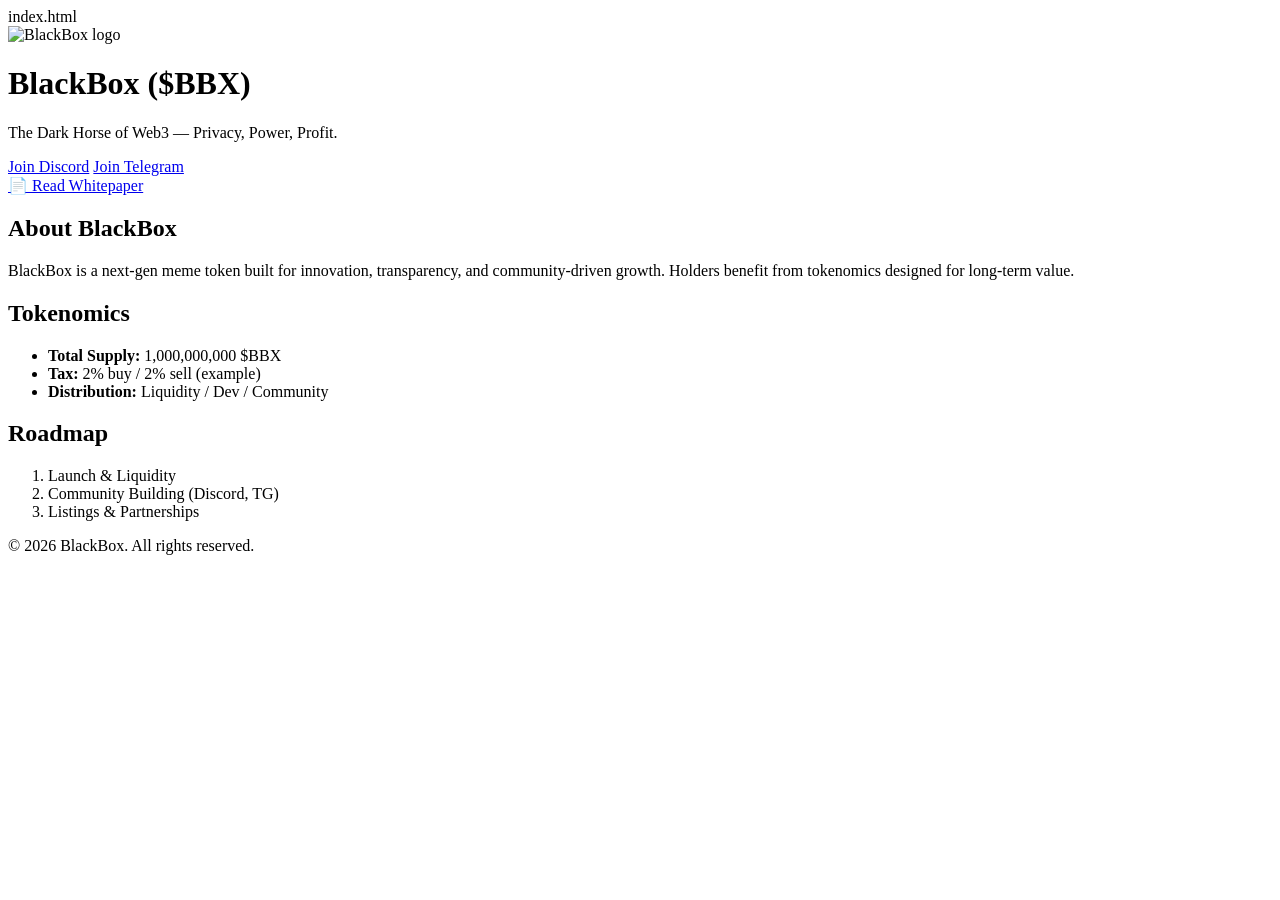
==== intel.html @ 9b527910 "Create intel.html" ====
index.html



<!doctype html>
<html lang="en">
<head>
  <meta charset="utf-8" />
  <meta name="viewport" content="width=device-width,initial-scale=1" />
  <title>BlackBox ($BBX)</title>
  <link rel="stylesheet" href="style.css">
</head>
<body>
  <header class="hero">
    <img src="images/logo.png" alt="BlackBox logo" class="logo">
    <h1>BlackBox <span class="ticker">($BBX)</span></h1>
    <p class="tag">The Dark Horse of Web3 — Privacy, Power, Profit.</p>
    <div class="cta">
      <a class="btn" href="YOUR_DISCORD_LINK" target="_blank" rel="noopener">Join Discord</a>
      <a class="btn ghost" href="YOUR_TELEGRAM_LINK" target="_blank" rel="noopener">Join Telegram</a>
    </div>
    <a class="btn outline" href="whitepaper.pdf" target="_blank" rel="noopener">📄 Read Whitepaper</a>
  </header>

  <main class="container">
    <section id="about">
      <h2>About BlackBox</h2>
      <p>BlackBox is a next-gen meme token built for innovation, transparency, and community-driven growth. Holders benefit from tokenomics designed for long-term value.</p>
    </section>

    <section id="tokenomics">
      <h2>Tokenomics</h2>
      <ul>
        <li><strong>Total Supply:</strong> 1,000,000,000 $BBX</li>
        <li><strong>Tax:</strong> 2% buy / 2% sell (example)</li>
        <li><strong>Distribution:</strong> Liquidity / Dev / Community</li>
      </ul>
    </section>

    <section id="roadmap">
      <h2>Roadmap</h2>
      <ol>
        <li>Launch & Liquidity</li>
        <li>Community Building (Discord, TG)</li>
        <li>Listings & Partnerships</li>
      </ol>
    </section>
  </main>

  <footer>
    <p>© <span id="year"></span> BlackBox. All rights reserved.</p>
  </footer>

<script>
document.getElementById('year').textContent = new Date().getFullYear();
</script>
</body>
</html>
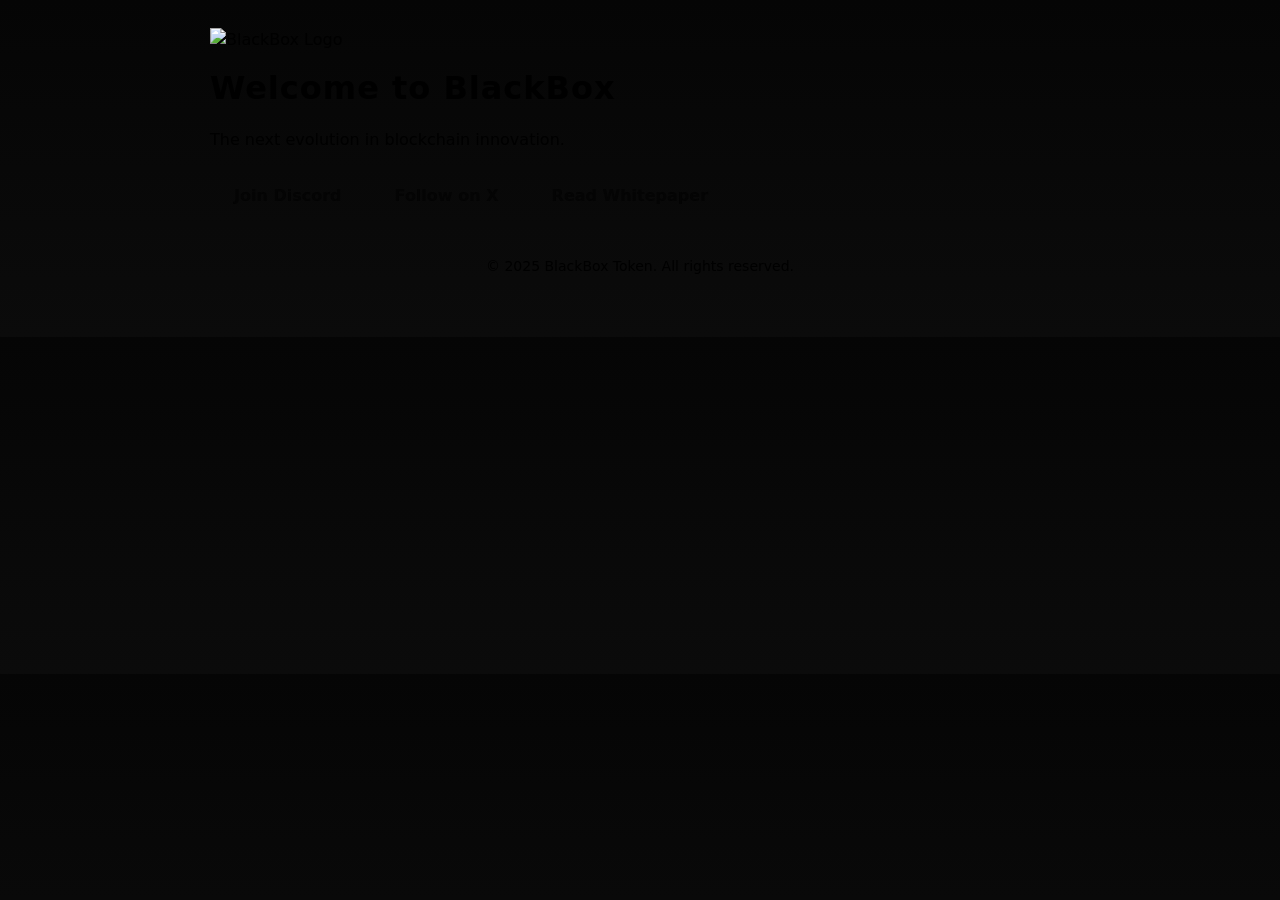
==== commit fc15521f: "Update intel.html" ====
--- a/intel.html
+++ b/intel.html
@@ -1,58 +1,26 @@
-index.html
-
-
-
-<!doctype html>
+<!DOCTYPE html>
 <html lang="en">
 <head>
-  <meta charset="utf-8" />
-  <meta name="viewport" content="width=device-width,initial-scale=1" />
-  <title>BlackBox ($BBX)</title>
+  <meta charset="UTF-8">
+  <meta name="viewport" content="width=device-width, initial-scale=1.0">
+  <title>BlackBox Token</title>
   <link rel="stylesheet" href="style.css">
 </head>
 <body>
-  <header class="hero">
-    <img src="images/logo.png" alt="BlackBox logo" class="logo">
-    <h1>BlackBox <span class="ticker">($BBX)</span></h1>
-    <p class="tag">The Dark Horse of Web3 — Privacy, Power, Profit.</p>
-    <div class="cta">
-      <a class="btn" href="YOUR_DISCORD_LINK" target="_blank" rel="noopener">Join Discord</a>
-      <a class="btn ghost" href="YOUR_TELEGRAM_LINK" target="_blank" rel="noopener">Join Telegram</a>
+  <div class="container">
+    <img src="images/logo.png" alt="BlackBox Logo" class="logo">
+    <h1>Welcome to BlackBox</h1>
+    <p>The next evolution in blockchain innovation.</p>
+
+    <div class="buttons">
+      <a href="https://discord.gg/blackboxmint" target="_blank" class="btn">Join Discord</a>
+      <a href="https://x.com/handshakesx?s=21" target="_blank" class="btn">Follow on X</a>
+      <a href="whitepaper.pdf" target="_blank" class="btn">Read Whitepaper</a>
     </div>
-    <a class="btn outline" href="whitepaper.pdf" target="_blank" rel="noopener">📄 Read Whitepaper</a>
-  </header>
 
-  <main class="container">
-    <section id="about">
-      <h2>About BlackBox</h2>
-      <p>BlackBox is a next-gen meme token built for innovation, transparency, and community-driven growth. Holders benefit from tokenomics designed for long-term value.</p>
-    </section>
-
-    <section id="tokenomics">
-      <h2>Tokenomics</h2>
-      <ul>
-        <li><strong>Total Supply:</strong> 1,000,000,000 $BBX</li>
-        <li><strong>Tax:</strong> 2% buy / 2% sell (example)</li>
-        <li><strong>Distribution:</strong> Liquidity / Dev / Community</li>
-      </ul>
-    </section>
-
-    <section id="roadmap">
-      <h2>Roadmap</h2>
-      <ol>
-        <li>Launch & Liquidity</li>
-        <li>Community Building (Discord, TG)</li>
-        <li>Listings & Partnerships</li>
-      </ol>
-    </section>
-  </main>
-
-  <footer>
-    <p>© <span id="year"></span> BlackBox. All rights reserved.</p>
-  </footer>
-
-<script>
-document.getElementById('year').textContent = new Date().getFullYear();
-</script>
+    <footer>
+      <p>© 2025 BlackBox Token. All rights reserved.</p>
+    </footer>
+  </div>
 </body>
 </html>
--- a/style.css
+++ b/style.css
@@ -0,0 +1,21 @@
+style.css
+
+
+
+:root { --bg:#080808; --panel:#0f0f0f; --accent:#00d1b2; --muted:#9aa0a6; --text:#e6e6e6; }
+*{box-sizing:border-box}
+body{margin:0;font-family:Inter,system-ui,Arial;background:linear-gradient(180deg,#050505, #0b0b0b);color:var(--text);line-height:1.5}
+.hero{padding:60px 20px;text-align:center}
+.logo{width:96px;height:96px;object-fit:contain;margin-bottom:12px}
+h1{margin:0;font-size:32px;letter-spacing:1px}
+.ticker{color:var(--accent);font-weight:700}
+.tag{color:var(--muted);margin:8px 0 18px}
+.cta{margin:16px 0}
+.btn{display:inline-block;padding:10px 18px;border-radius:8px;background:var(--accent);color:#040404;text-decoration:none;margin:6px;font-weight:600}
+.btn.ghost{background:#ffffff10;color:var(--text)}
+.btn.outline{background:transparent;border:1px solid #ffffff20;color:var(--text);display:inline-block;margin-top:12px}
+.container{max-width:900px;margin:28px auto;padding:0 20px}
+section{background:var(--panel);padding:18px;border-radius:10px;margin-bottom:14px}
+h2{margin:0 0 8px;font-size:18px}
+ul,ol{margin:8px 0 0 18px;color:var(--muted)}
+footer{padding:18px;text-align:center;color:var(--muted);font-size:14px}
